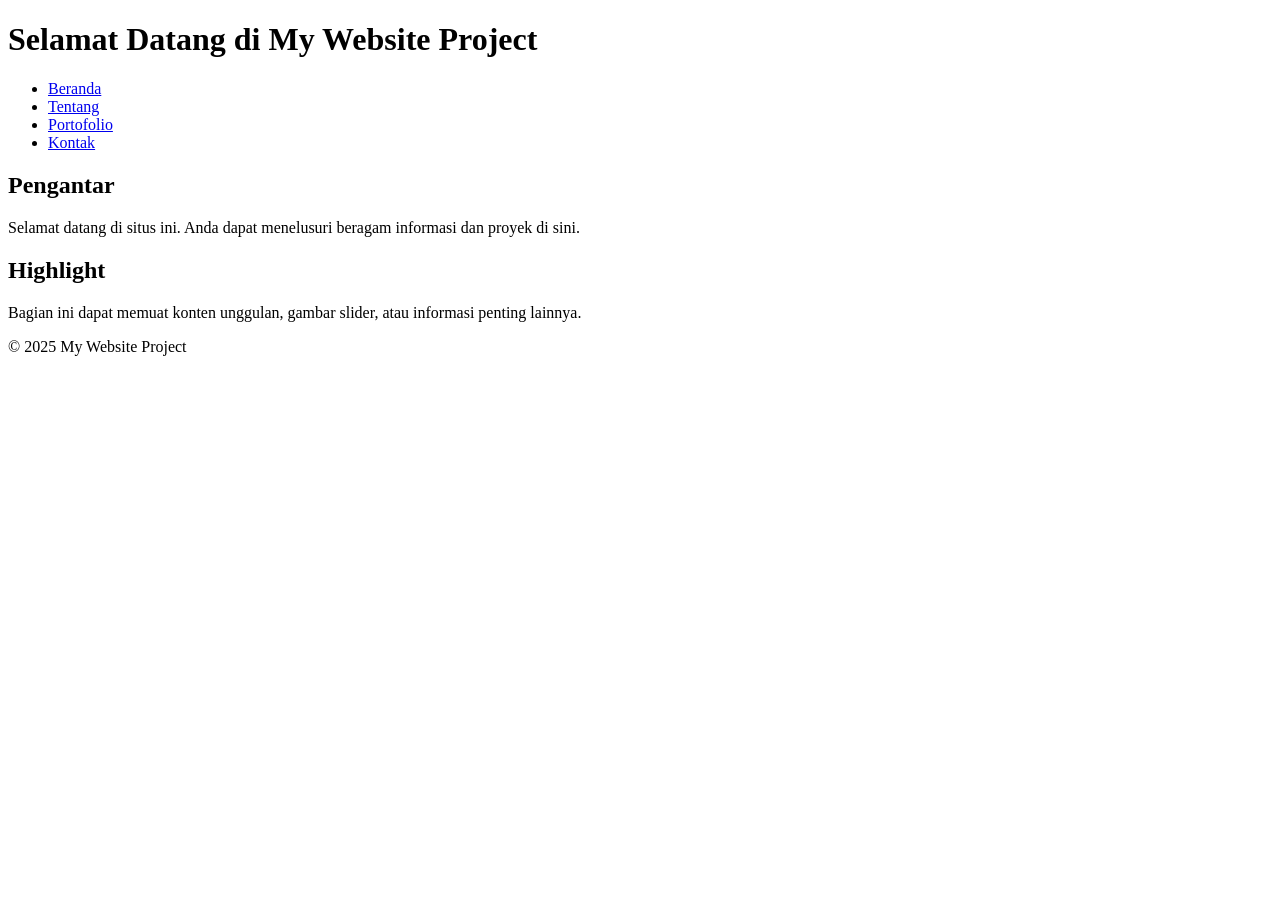
==== index.html @ a54fbecb "Add files via upload" ====
<!DOCTYPE html>
<html lang="id">

<head>
    <meta charset="UTF-8">
    <meta name="viewport" content="width=device-width, initial-scale=1.0">
    <title>Selamat Datang - My Website Project</title>
</head>

<body>
    <header>
        <h1>Selamat Datang di My Website Project</h1>
        <nav>
            <ul>
                <li><a href="index.html">Beranda</a></li>
                <li><a href="about.html">Tentang</a></li>
                <li><a href="portfolio.html">Portofolio</a></li>
                <li><a href="contact.html">Kontak</a></li>
            </ul>
        </nav>
    </header>
    <main>
        <section>
            <h2>Pengantar</h2>
            <p>Selamat datang di situs ini. Anda dapat menelusuri beragam
                informasi dan proyek di sini.</p>
        </section>
        <section>
            <h2>Highlight</h2>
            <p>Bagian ini dapat memuat konten unggulan, gambar slider, atau
                informasi penting lainnya.</p>
        </section>
    </main>
    <footer>
        <p>&copy; 2025 My Website Project</p>
    </footer>
</body>
</html>
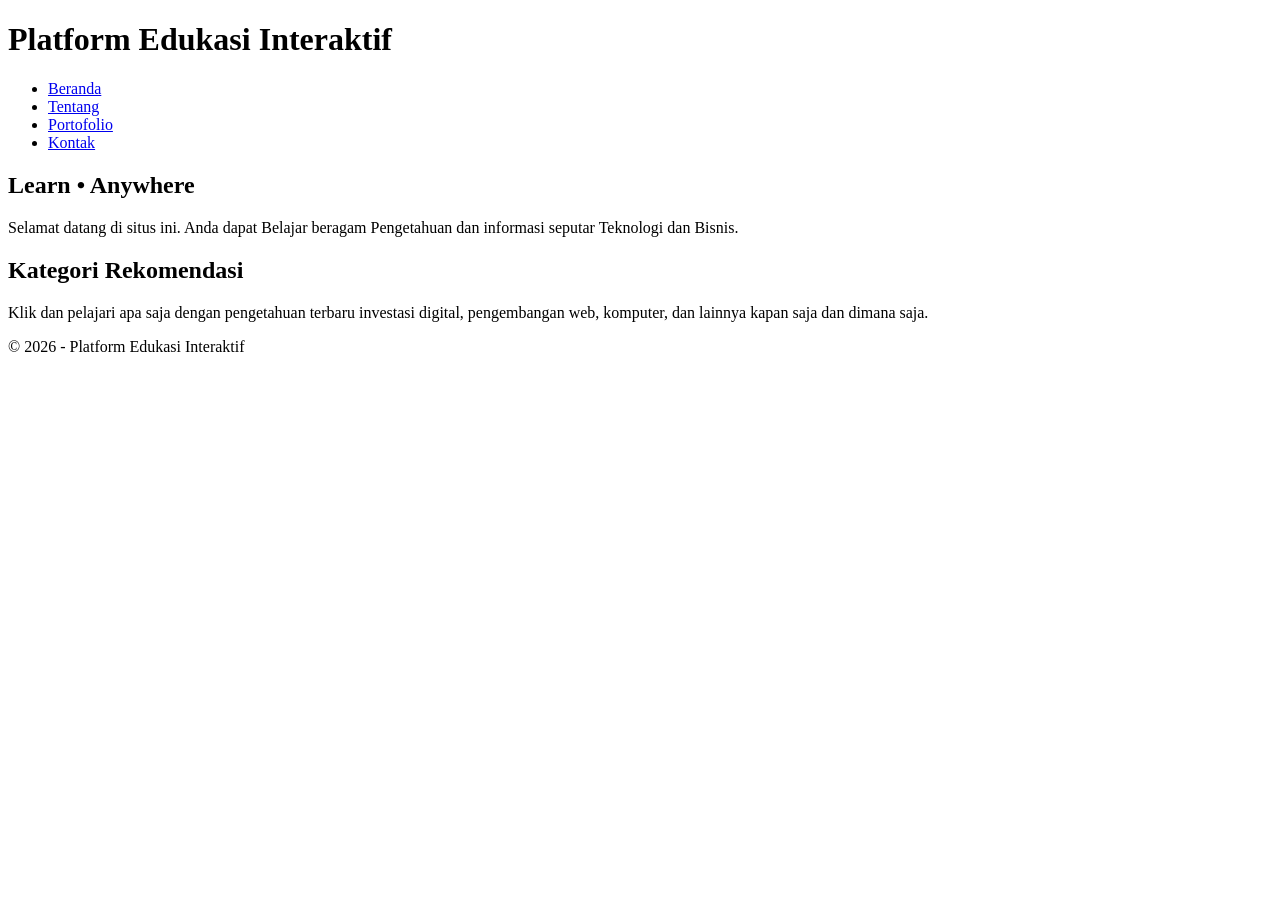
==== commit c53c241d: "update kode index.html dan contact.html" ====
--- a/index.html
+++ b/index.html
@@ -4,12 +4,12 @@
 <head>
     <meta charset="UTF-8">
     <meta name="viewport" content="width=device-width, initial-scale=1.0">
-    <title>Selamat Datang - My Website Project</title>
+    <title>Selamat Datang - Platform Edukasi Interaktif</title>
 </head>
 
 <body>
     <header>
-        <h1>Selamat Datang di My Website Project</h1>
+        <h1>Platform Edukasi Interaktif</h1>
         <nav>
             <ul>
                 <li><a href="index.html">Beranda</a></li>
@@ -21,18 +21,17 @@
     </header>
     <main>
         <section>
-            <h2>Pengantar</h2>
-            <p>Selamat datang di situs ini. Anda dapat menelusuri beragam
-                informasi dan proyek di sini.</p>
+            <h2>Learn • Anywhere</h2>
+            <p>Selamat datang di situs ini. Anda dapat Belajar beragam Pengetahuan 
+                dan informasi seputar Teknologi dan Bisnis.</p>
         </section>
         <section>
-            <h2>Highlight</h2>
-            <p>Bagian ini dapat memuat konten unggulan, gambar slider, atau
-                informasi penting lainnya.</p>
+            <h2>Kategori Rekomendasi</h2>
+            <p>Klik dan pelajari apa saja dengan pengetahuan terbaru investasi digital, pengembangan web, komputer, dan lainnya kapan saja dan dimana saja.</p>
         </section>
     </main>
     <footer>
-        <p>&copy; 2025 My Website Project</p>
+        <p>&copy; 2026 - Platform Edukasi Interaktif</p>
     </footer>
 </body>
 </html>
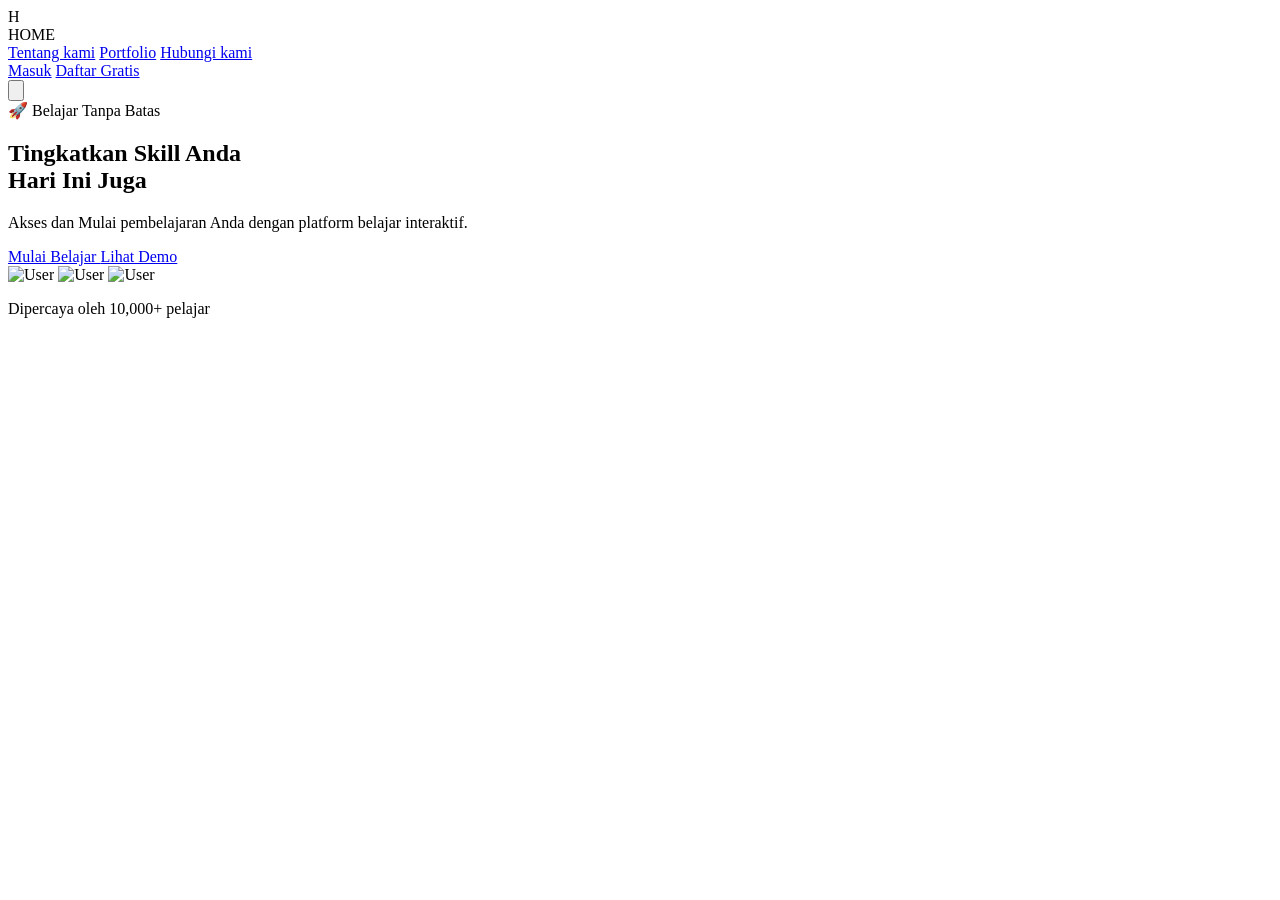
==== commit 1700d205: "Add files via upload" ====
--- a/index.html
+++ b/index.html
@@ -1,37 +1,98 @@
 <!DOCTYPE html>
 <html lang="id">
+<head>
+<meta charset="UTF-8">
+<meta name="viewport" content="width=device-width, initial-scale=1.0">
+<title>Platform Microlearning - Digi</title>
 
-<head>
-    <meta charset="UTF-8">
-    <meta name="viewport" content="width=device-width, initial-scale=1.0">
-    <title>Selamat Datang - Platform Edukasi Interaktif</title>
+<script src="https://cdn.tailwindcss.com"></script>
+
+<link rel="stylesheet" href="index.css">
+
+<script>
+tailwind.config = {
+theme: {
+extend: {
+colors: {
+primary: '#4F46E5',
+secondary: '#14B8A6',
+dark: '#1F2937',
+}
+}
+}
+}
+</script>
+
 </head>
 
-<body>
-    <header>
-        <h1>Platform Edukasi Interaktif</h1>
-        <nav>
-            <ul>
-                <li><a href="index.html">Beranda</a></li>
-                <li><a href="about.html">Tentang</a></li>
-                <li><a href="portfolio.html">Portofolio</a></li>
-                <li><a href="contact.html">Kontak</a></li>
-            </ul>
-        </nav>
-    </header>
-    <main>
-        <section>
-            <h2>Learn • Anywhere</h2>
-            <p>Selamat datang di situs ini. Anda dapat Belajar beragam Pengetahuan 
-                dan informasi seputar Teknologi dan Bisnis.</p>
-        </section>
-        <section>
-            <h2>Kategori Rekomendasi</h2>
-            <p>Klik dan pelajari apa saja dengan pengetahuan terbaru investasi digital, pengembangan web, komputer, dan lainnya kapan saja dan dimana saja.</p>
-        </section>
-    </main>
-    <footer>
-        <p>&copy; 2026 - Platform Edukasi Interaktif</p>
-    </footer>
+<body class="font-sans text-gray-700 bg-gray-50">
+
+
+<nav class="bg-white shadow-sm fixed w-full z-50">
+        <div class="max-w-7xl mx-auto px-4 sm:px-6 lg:px-8">
+            <div class="flex justify-between h-20 items-center">
+                <div class="flex-shrink-0 flex items-center gap-2">
+                    <div class="w-8 h-8 bg-primary rounded-lg flex items-center justify-center text-white font-bold">H</div>
+                    <span class="font-bold text-2xl text-dark">HOME</span>
+                </div>
+                
+                <div class="hidden md:flex space-x-8">
+                    <a href="about.html" class="text-gray-600 hover:text-primary font-medium transition">Tentang kami</a>
+                    <a href="portfolio.html" class="text-gray-600 hover:text-primary font-medium transition">Portfolio</a>
+                    <a href="contact.html" class="text-gray-600 hover:text-primary font-medium transition">Hubungi kami</a>
+                </div>
+
+                <div class="hidden md:flex items-center space-x-4">
+                    <a href="login.html" class="text-gray-600 hover:text-primary font-medium">Masuk</a>
+
+                    <a href="signup.html" class="bg-primary hover:bg-indigo-700 text-white px-5 py-2.5 rounded-full font-medium transition shadow-lg shadow-indigo-500/30">Daftar Gratis</a>
+                </div>
+
+                <div class="md:hidden flex items-center">
+                    <button class="text-gray-600 hover:text-primary focus:outline-none">
+                        <svg class="h-6 w-6" fill="none" viewBox="0 0 24 24" stroke="currentColor">
+                            <path stroke-linecap="round" stroke-linejoin="round" stroke-width="2" d="M4 6h16M4 12h16M4 18h16" />
+                        </svg>
+                    </button>
+                </div>
+            </div>
+        </div>
+    </nav>
+
+
+    <section class="pt-32 pb-20 bg-gradient-to-br from-indigo-50 to-white overflow-hidden">
+        <div class="max-w-7xl mx-auto px-4 sm:px-6 lg:px-8 flex flex-col-reverse md:flex-row items-center">
+            <div class="w-full md:w-1/2 text-center md:text-left mt-10 md:mt-0">
+                <span class="inline-block py-1 px-3 rounded-full bg-teal-100 text-teal-700 text-sm font-semibold mb-4">
+                    🚀 Belajar Tanpa Batas
+                </span>
+                <h1 class="text-4xl md:text-6xl font-extrabold text-dark leading-tight mb-6">
+                    Tingkatkan Skill Anda <br>
+                    <span class="text-primary">Hari Ini Juga</span>
+                </h1>
+                <p class="text-lg text-gray-600 mb-8 max-w-lg mx-auto md:mx-0">
+                    Akses dan Mulai pembelajaran Anda dengan platform belajar interaktif.
+                </p>
+                <div class="flex flex-col sm:flex-row gap-4 justify-center md:justify-start">
+
+                    <a href="signup.html" class="bg-primary hover:bg-indigo-700 text-white px-8 py-3 rounded-full font-bold text-lg transition shadow-xl shadow-indigo-500/30">
+                        Mulai Belajar
+                    </a>
+                    <a href="#" class="bg-white hover:bg-gray-50 text-gray-700 border border-gray-200 px-8 py-3 rounded-full font-bold text-lg transition">
+                        Lihat Demo
+                    </a>
+                </div>
+                
+                <div class="mt-10 flex items-center justify-center md:justify-start gap-4 text-sm text-gray-500">
+                    <div class="flex -space-x-2">
+                        <img class="w-8 h-8 rounded-full border-2 border-white" src="https://i.pravatar.cc/100?img=1" alt="User">
+                        <img class="w-8 h-8 rounded-full border-2 border-white" src="https://i.pravatar.cc/100?img=2" alt="User">
+                        <img class="w-8 h-8 rounded-full border-2 border-white" src="https://i.pravatar.cc/100?img=3" alt="User">
+                    </div>
+                    <p>Dipercaya oleh <span class="font-bold text-dark">10,000+</span> pelajar</p>
+                </div>
+            </div>
+
+            <div class="w-full md:w-1/2 flex justify-center">
 </body>
 </html>
--- a/index.css
+++ b/index.css
@@ -0,0 +1,26 @@
+html {
+scroll-behavior: smooth;
+}
+
+@keyframes blob {
+0% {
+transform: translate(0px, 0px) scale(1);
+}
+33% {
+transform: translate(30px, -50px) scale(1.1);
+}
+66% {
+transform: translate(-20px, 20px) scale(0.9);
+}
+100% {
+transform: translate(0px, 0px) scale(1);
+}
+}
+
+.animate-blob {
+animation: blob 7s infinite;
+}
+
+.animation-delay-2000 {
+animation-delay: 2s;
+}
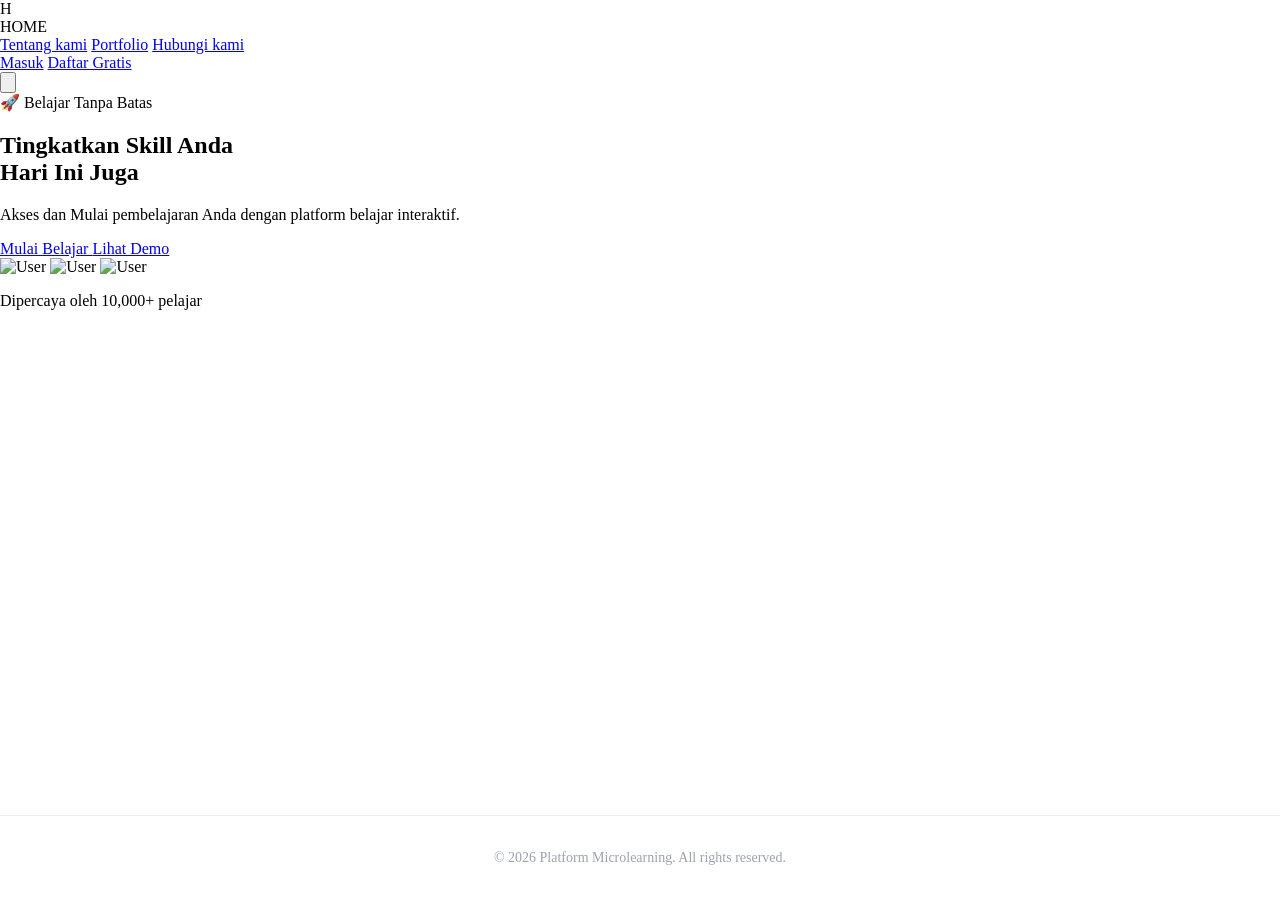
==== commit 1cca3d74: "update kerangka index dan footer" ====
--- a/index.html
+++ b/index.html
@@ -93,6 +93,12 @@
                 </div>
             </div>
 
-            <div class="w-full md:w-1/2 flex justify-center">
+            <div class="w-full md:w-1/2 flex justify-center"></div>
+
+        </section>
+        <footer class="footer">
+            <p>&copy; 2026 Platform Microlearning. All rights reserved.</p>
+        </footer>
 </body>
-</html>+
+</html>
--- a/index.css
+++ b/index.css
@@ -1,5 +1,16 @@
 html {
 scroll-behavior: smooth;
+}
+
+body{
+margin:0;
+min-height:100vh;
+display:flex;
+flex-direction:column;
+}
+
+main{
+flex:1;
 }
 
 @keyframes blob {
@@ -23,4 +34,14 @@
 
 .animation-delay-2000 {
 animation-delay: 2s;
+}
+
+.footer{
+margin-top:auto;
+text-align:center;
+padding:20px;
+font-size:14px;
+color:#9CA3AF;
+background:white;
+border-top:1px solid #eee;
 }
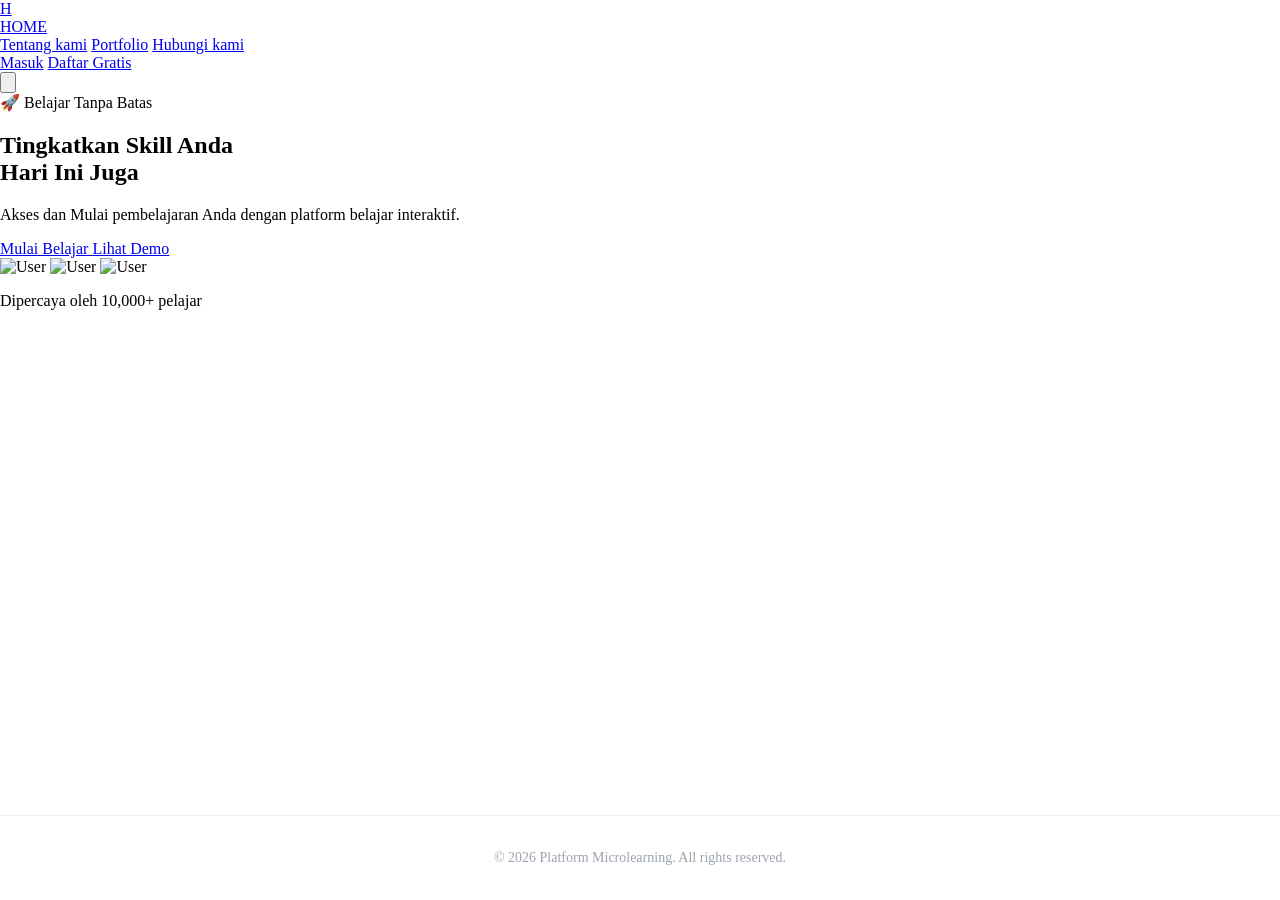
==== commit f7c54aee: "Update index.html" ====
--- a/index.html
+++ b/index.html
@@ -31,14 +31,14 @@
 <nav class="bg-white shadow-sm fixed w-full z-50">
         <div class="max-w-7xl mx-auto px-4 sm:px-6 lg:px-8">
             <div class="flex justify-between h-20 items-center">
-                <div class="flex-shrink-0 flex items-center gap-2">
+                <a href="index.html" class="flex-shrink-0 flex items-center gap-2">
                     <div class="w-8 h-8 bg-primary rounded-lg flex items-center justify-center text-white font-bold">H</div>
-                    <span class="font-bold text-2xl text-dark">HOME</span>
-                </div>
+                        <span class="font-bold text-2xl text-dark">HOME</span>
+                </a>
                 
                 <div class="hidden md:flex space-x-8">
                     <a href="about.html" class="text-gray-600 hover:text-primary font-medium transition">Tentang kami</a>
-                    <a href="portfolio.html" class="text-gray-600 hover:text-primary font-medium transition">Portfolio</a>
+                    <a href="portofolio.html" class="text-gray-600 hover:text-primary font-medium transition">Portfolio</a>
                     <a href="contact.html" class="text-gray-600 hover:text-primary font-medium transition">Hubungi kami</a>
                 </div>
 
@@ -102,3 +102,4 @@
 </body>
 
 </html>
+
